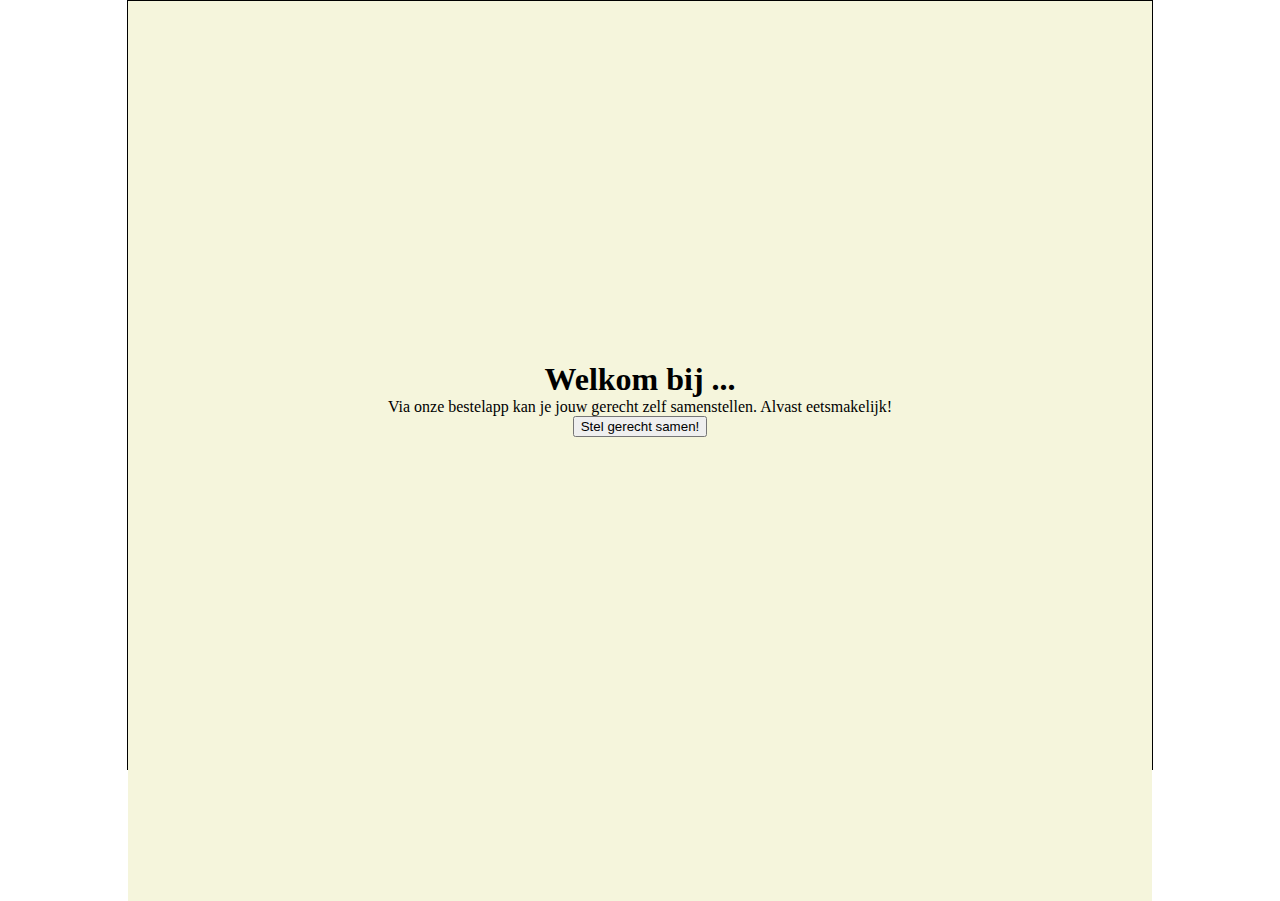
==== index.html @ c0fb13c8 "Foodcourt files van Outger 2022" ====
<!DOCTYPE html>
<html>

<head>
    <title>Foodcourt titel</title>
    <meta name="Author" content="Naam Student">
    <meta name="viewport" content="width=device-width, initial-scale=1.0">
    <link rel="stylesheet" type="text/css" href="style.css">
    <script src="https://ajax.googleapis.com/ajax/libs/jquery/3.5.1/jquery.min.js"></script>
    <script src="jquery.js"></script>
</head>

<body class="startpagina">

    <div class="wrapper">

        <div class="welkom">
            <h1>Welkom bij ... </h1>
            <p>Via onze bestelapp kan je jouw gerecht zelf samenstellen. Alvast eetsmakelijk!</p>
            <a href="keuze1.html"><button>Stel gerecht samen!</button></a>
        </div>


    </div>

</body>

</html>
---- style.css ----
*{
    margin: 0;
}

.wrapper{
    margin: 0 auto;
    width: 1024px;
    height: 768px;
    border: 1px solid black;
    position: relative;
}

.welkom{
    background-color: beige;
    text-align: center;
    height: 20vh;
    padding: 40vh 0;
}

.bedankt{
    background-color: beige;
    text-align: center;
    height: 20vh;
    padding: 40vh 0;
}
.intro{
    text-align: center;
    padding:30px;
}

.cluster-ingredienten{
    margin: 0 auto;
    width: 1000px;
    height: 200px;
}

.cluster-ingredienten-eind{
    width: 200px;
    float: left;
}


.bord{
    width: 400px;
    height: 40px;
    margin:0 auto;
    background-color: red;
    position: relative;
    transform: translate(0,400px);
}

.eindgerecht{
    width: 500px;
    height: 512px;
    margin: 27px;
    background-color: gold;
    float: left;
}

.eindprijs{
    width: 200px;
    height: 512px;
    margin: 27px;
    background-color: blue;
    float: left;
}

.volgende{
    background-color: green;
    color:white;
    font-size: 25px;
    padding: 10px;
    border-radius: 0 20px 20px 0;
    position: absolute;
    bottom:50px;
    right:50px;
}

.vorige{
    background-color: green;
    color:white;
    font-size: 25px;
    padding: 10px;
    border-radius: 20px 0 0 20px;
    position: absolute;
    bottom:50px;
    left:50px;
}

.prijs{
    position: absolute;
    bottom:-20px;
    right:-20px;
    padding: 10px;
    background-color: gold;
}
/************************************************************* INGREDIENTEN in keuze paginba's en overzicht pagina*/
.ingredient{
    width: 150px;
    height: 150px;
    margin: 30px;
    background-color: red;
    position: relative;
}

.ingredient1{
    width: 150px;
    height: 150px;
    background-color: red;
    float: left;
    margin:0 90px;
    position: relative;
}

.ingredient2{
    width: 150px;
    height: 150px;
    background-color: blue;
    float: left;
    margin:0 90px;
    position: relative;
}

.ingredient3{
    width: 150px;
    height: 150px;
    background-color: green;
    float: left;
    margin:0 90px;
    position: relative;
}

.ingredient4{
    width: 150px;
    height: 150px;
    background-color: red;
    float: left;
    margin:0 90px;
    position: relative;
}

.ingredient5{
    width: 150px;
    height: 150px;
    background-color: blue;
    float: left;
    margin:0 90px;
    position: relative;
}

.ingredient6{
    width: 150px;
    height: 150px;
    background-color: green;
    float: left;
    margin:0 90px;
    position: relative;
}

.ingredient7{
    width: 150px;
    height: 150px;
    background-color: red;
    float: left;
    margin:0 90px;
    position: relative;
}

.ingredient8{
    width: 150px;
    height: 150px;
    background-color: blue;
    float: left;
    margin:0 90px;
    position: relative;
}

.ingredient9{
    width: 150px;
    height: 150px;
    background-color: green;
    float: left;
    margin:0 90px;
    position: relative;
}
/************************************************************* ANIMATIES 
Deze classes worden toegevoegd in jquery.js als er wordt geklikt op een ingredient in keuze1.html, keuze2.html en keuze3.html
*/

.ingredient1ani{
    animation-name: ingredient1ani;
    animation-duration: 1s;
    animation-fill-mode: forwards;
}

.ingredient2ani{
    animation-name: ingredient2ani;
    animation-duration: 1s;
    animation-fill-mode: forwards;
}

.ingredient3ani{
    animation-name: ingredient3ani;
    animation-duration: 1s;
    animation-fill-mode: forwards;
}

.ingredient4ani{
    animation-name: ingredient1ani;
    animation-duration: 1s;
    animation-fill-mode: forwards;
}

.ingredient5ani{
    animation-name: ingredient2ani;
    animation-duration: 1s;
    animation-fill-mode: forwards;
}

.ingredient6ani{
    animation-name: ingredient3ani;
    animation-duration: 1s;
    animation-fill-mode: forwards;
}

.ingredient7ani{
    animation-name: ingredient1ani;
    animation-duration: 1s;
    animation-fill-mode: forwards;
}

.ingredient8ani{
    animation-name: ingredient2ani;
    animation-duration: 1s;
    animation-fill-mode: forwards;
}

.ingredient9ani{
    animation-name: ingredient3ani;
    animation-duration: 1s;
    animation-fill-mode: forwards;
}

/************************************************************* keyframe ANIMATIES */
@keyframes ingredient1ani {
    0%{transform: translate(0,0);}
    100%{transform: translate(400px,450px);}
}

@keyframes ingredient2ani {
    0%{transform: translate(0,0);}
    100%{transform: translate(0,450px);}
}

@keyframes ingredient3ani {
    0%{transform: translate(0,0);}
    100%{transform: translate(-400px,450px);}
}

@keyframes ingredient4ani {
    0%{transform: translate(0,0);}
    100%{transform: translate(400px,450px);}
}

@keyframes ingredient5ani {
    0%{transform: translate(0,0);}
    100%{transform: translate(0,450px);}
}

@keyframes ingredient6ani {
    0%{transform: translate(0,0);}
    100%{transform: translate(-400px,450px);}
}

@keyframes ingredient7ani {
    0%{transform: translate(0,0);}
    100%{transform: translate(400px,450px);}
}

@keyframes ingredient8ani {
    0%{transform: translate(0,0);}
    100%{transform: translate(0,450px);}
}

@keyframes ingredient9ani {
    0%{transform: translate(0,0);}
    100%{transform: translate(-400px,450px);}
}
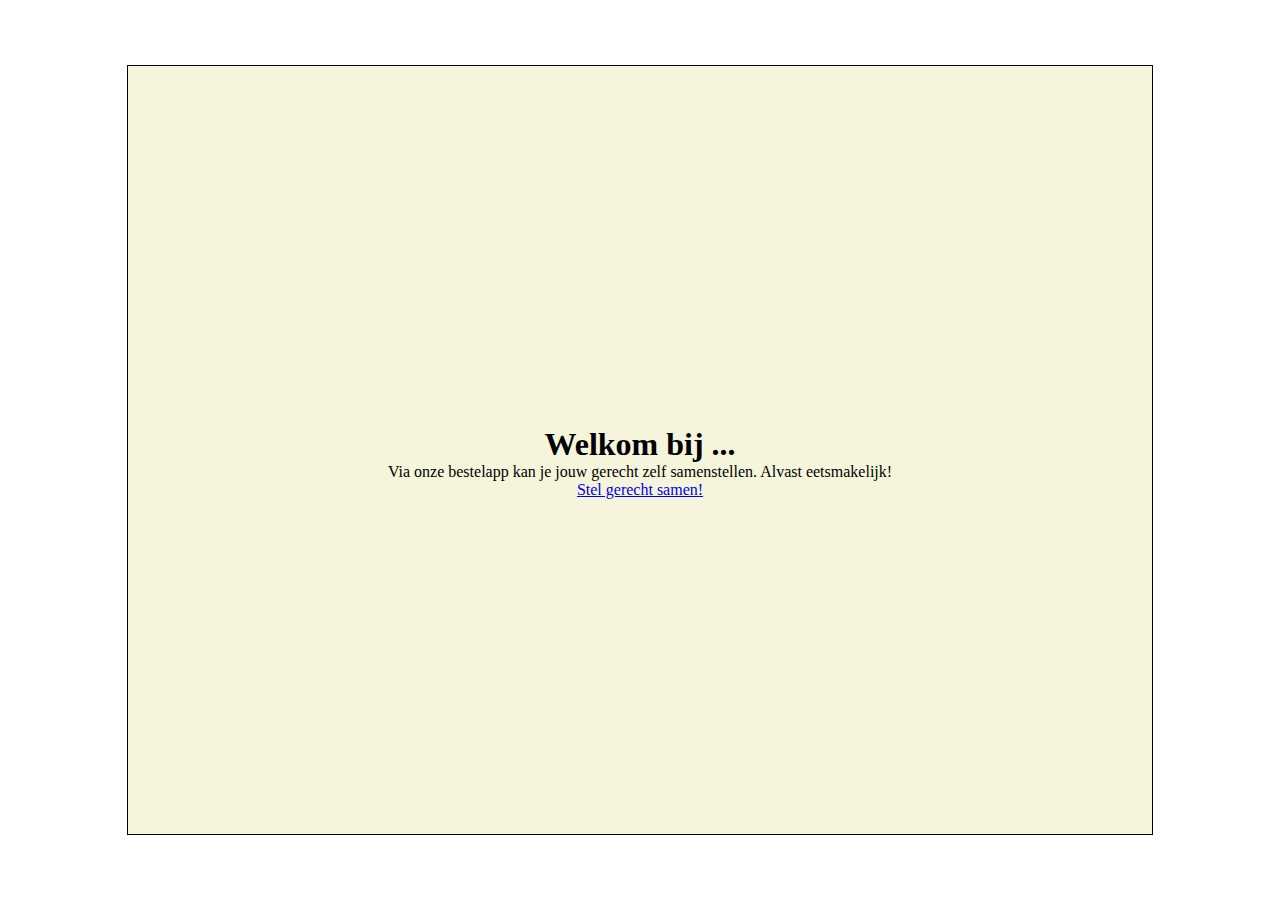
==== commit 15bcd003: "jquery eruit, animaties verbetert, css verbetert" ====
--- a/index.html
+++ b/index.html
@@ -17,7 +17,7 @@
         <div class="welkom">
             <h1>Welkom bij ... </h1>
             <p>Via onze bestelapp kan je jouw gerecht zelf samenstellen. Alvast eetsmakelijk!</p>
-            <a href="keuze1.html"><button>Stel gerecht samen!</button></a>
+            <a href="keuze1.html">Stel gerecht samen!</a>
         </div>
 
 
--- a/style.css
+++ b/style.css
@@ -1,5 +1,12 @@
 *{
     margin: 0;
+}
+html, body{
+    min-height: 100vh;
+}
+body{
+    display: grid;
+    place-content: center;
 }
 
 .wrapper{
@@ -8,6 +15,7 @@
     height: 768px;
     border: 1px solid black;
     position: relative;
+    overflow: hidden;/* deze code zorgt ervoor dat alle content/ingredienten binnen het wrapper-blok blijven en nooit er uit steken */
 }
 
 .welkom{
@@ -30,8 +38,11 @@
 
 .cluster-ingredienten{
     margin: 0 auto;
-    width: 1000px;
+    width: 100%;
     height: 200px;
+    display: flex;
+    flex-flow: row nowrap;
+    justify-content: space-around;
 }
 
 .cluster-ingredienten-eind{
@@ -39,15 +50,6 @@
     float: left;
 }
 
-
-.bord{
-    width: 400px;
-    height: 40px;
-    margin:0 auto;
-    background-color: red;
-    position: relative;
-    transform: translate(0,400px);
-}
 
 .eindgerecht{
     width: 500px;
@@ -65,6 +67,7 @@
     float: left;
 }
 
+/* BUTTONS VORIGE EN VOLGENDE */
 .volgende{
     background-color: green;
     color:white;
@@ -74,6 +77,8 @@
     position: absolute;
     bottom:50px;
     right:50px;
+    text-decoration: none;
+    cursor: pointer;
 }
 
 .vorige{
@@ -85,6 +90,8 @@
     position: absolute;
     bottom:50px;
     left:50px;
+    text-decoration: none;
+    cursor: pointer;
 }
 
 .prijs{
@@ -94,158 +101,94 @@
     padding: 10px;
     background-color: gold;
 }
-/************************************************************* INGREDIENTEN in keuze paginba's en overzicht pagina*/
+.bord{
+    width: 400px;
+    height: 40px;
+    margin:0 auto;
+    background-color: red;
+    position: relative;
+    transform: translate(0,400px);
+    z-index: 1; /* deze code zorgt voor stapeling. Als de z-index van bord lager is dan van ingredient ligt het ingredient voor het bord. */
+}
+/************************************************************* INGREDIENTEN in keuze pagina's en overzicht pagina*/
+/* dit geldt voor alle ingredienten */
 .ingredient{
     width: 150px;
     height: 150px;
-    margin: 30px;
-    background-color: red;
+
     position: relative;
-}
-
+
+    animation-duration: 1s;
+    animation-fill-mode: both;
+    z-index: 2; /* deze code zorgt voor stapeling. Als de z-index van bord lager is dan van ingredient ligt het ingredient voor het bord. */
+}
+/******** INGREDIENTEN OP PAGINA 1 */
 .ingredient1{
-    width: 150px;
-    height: 150px;
-    background-color: red;
-    float: left;
-    margin:0 90px;
-    position: relative;
+    background-color: red;
 }
 
 .ingredient2{
-    width: 150px;
-    height: 150px;
-    background-color: blue;
-    float: left;
-    margin:0 90px;
-    position: relative;
+    background-color: blue;
 }
 
 .ingredient3{
-    width: 150px;
-    height: 150px;
-    background-color: green;
-    float: left;
-    margin:0 90px;
-    position: relative;
-}
-
+    background-color: green;
+}
+/******** INGREDIENTEN OP PAGINA 2 */
 .ingredient4{
-    width: 150px;
-    height: 150px;
-    background-color: red;
-    float: left;
-    margin:0 90px;
-    position: relative;
+    background-color: red;
 }
 
 .ingredient5{
-    width: 150px;
-    height: 150px;
-    background-color: blue;
-    float: left;
-    margin:0 90px;
-    position: relative;
+    background-color: blue;
 }
 
 .ingredient6{
-    width: 150px;
-    height: 150px;
-    background-color: green;
-    float: left;
-    margin:0 90px;
-    position: relative;
-}
-
+    background-color: green;
+}
+/******** INGREDIENTEN OP PAGINA 3 */
 .ingredient7{
-    width: 150px;
-    height: 150px;
-    background-color: red;
-    float: left;
-    margin:0 90px;
-    position: relative;
+    background-color: red;
 }
 
 .ingredient8{
-    width: 150px;
-    height: 150px;
-    background-color: blue;
-    float: left;
-    margin:0 90px;
-    position: relative;
+    background-color: blue;
 }
 
 .ingredient9{
-    width: 150px;
-    height: 150px;
-    background-color: green;
-    float: left;
-    margin:0 90px;
-    position: relative;
-}
-/************************************************************* ANIMATIES 
-Deze classes worden toegevoegd in jquery.js als er wordt geklikt op een ingredient in keuze1.html, keuze2.html en keuze3.html
+    background-color: green;
+}
+
+.ingredient-overzicht{
+    margin: 15px 30px;
+    background-color: red;
+}
+
+/*
+op de keuzepagina's staan ingredient divs
+in die divs zitten verborgen radio-buttons, zoals dat heet, dat zijn keuze mogelijkheden.
+Ze zijn verborgen omdat ze wel moeten werken maar niet te zien moeten zijn
+Zijn ze gekozen dan krijgen deze ingredienten een CSS-animatie
 */
-
-.ingredient1ani{
-    animation-name: ingredient1ani;
-    animation-duration: 1s;
-    animation-fill-mode: forwards;
-}
-
-.ingredient2ani{
-    animation-name: ingredient2ani;
-    animation-duration: 1s;
-    animation-fill-mode: forwards;
-}
-
-.ingredient3ani{
-    animation-name: ingredient3ani;
-    animation-duration: 1s;
-    animation-fill-mode: forwards;
-}
-
-.ingredient4ani{
-    animation-name: ingredient1ani;
-    animation-duration: 1s;
-    animation-fill-mode: forwards;
-}
-
-.ingredient5ani{
-    animation-name: ingredient2ani;
-    animation-duration: 1s;
-    animation-fill-mode: forwards;
-}
-
-.ingredient6ani{
-    animation-name: ingredient3ani;
-    animation-duration: 1s;
-    animation-fill-mode: forwards;
-}
-
-.ingredient7ani{
-    animation-name: ingredient1ani;
-    animation-duration: 1s;
-    animation-fill-mode: forwards;
-}
-
-.ingredient8ani{
-    animation-name: ingredient2ani;
-    animation-duration: 1s;
-    animation-fill-mode: forwards;
-}
-
-.ingredient9ani{
-    animation-name: ingredient3ani;
-    animation-duration: 1s;
-    animation-fill-mode: forwards;
-}
+.ingredient input[type="radio"]{
+    display: none; /* hier wordt de radio-button verborgen. Zet je dit uit, dan zie je een keuzerondje */
+}
+
+.ingredient1:has(input[type="radio"]:checked){ animation-name: ingredient1ani; }
+.ingredient2:has(input[type="radio"]:checked){ animation-name: ingredient2ani; }
+.ingredient3:has(input[type="radio"]:checked){ animation-name: ingredient3ani; }
+.ingredient4:has(input[type="radio"]:checked){ animation-name: ingredient4ani; }
+.ingredient5:has(input[type="radio"]:checked){ animation-name: ingredient5ani; }
+.ingredient6:has(input[type="radio"]:checked){ animation-name: ingredient6ani; }
+.ingredient7:has(input[type="radio"]:checked){ animation-name: ingredient7ani; }
+.ingredient8:has(input[type="radio"]:checked){ animation-name: ingredient8ani; }
+.ingredient9:has(input[type="radio"]:checked){ animation-name: ingredient9ani; }
 
 /************************************************************* keyframe ANIMATIES */
 @keyframes ingredient1ani {
     0%{transform: translate(0,0);}
-    100%{transform: translate(400px,450px);}
-}
+    100%{transform: translate(341px,450px);}
+}   
 
 @keyframes ingredient2ani {
     0%{transform: translate(0,0);}
@@ -254,12 +197,12 @@
 
 @keyframes ingredient3ani {
     0%{transform: translate(0,0);}
-    100%{transform: translate(-400px,450px);}
+    100%{transform: translate(-342px,450px);}
 }
 
 @keyframes ingredient4ani {
     0%{transform: translate(0,0);}
-    100%{transform: translate(400px,450px);}
+    100%{transform: translate(341px,450px);}
 }
 
 @keyframes ingredient5ani {
@@ -269,12 +212,12 @@
 
 @keyframes ingredient6ani {
     0%{transform: translate(0,0);}
-    100%{transform: translate(-400px,450px);}
+    100%{transform: translate(-342px,450px);}
 }
 
 @keyframes ingredient7ani {
     0%{transform: translate(0,0);}
-    100%{transform: translate(400px,450px);}
+    100%{transform: translate(341px,450px);}
 }
 
 @keyframes ingredient8ani {
@@ -284,5 +227,5 @@
 
 @keyframes ingredient9ani {
     0%{transform: translate(0,0);}
-    100%{transform: translate(-400px,450px);}
+    100%{transform: translate(-342px,450px);}
 }